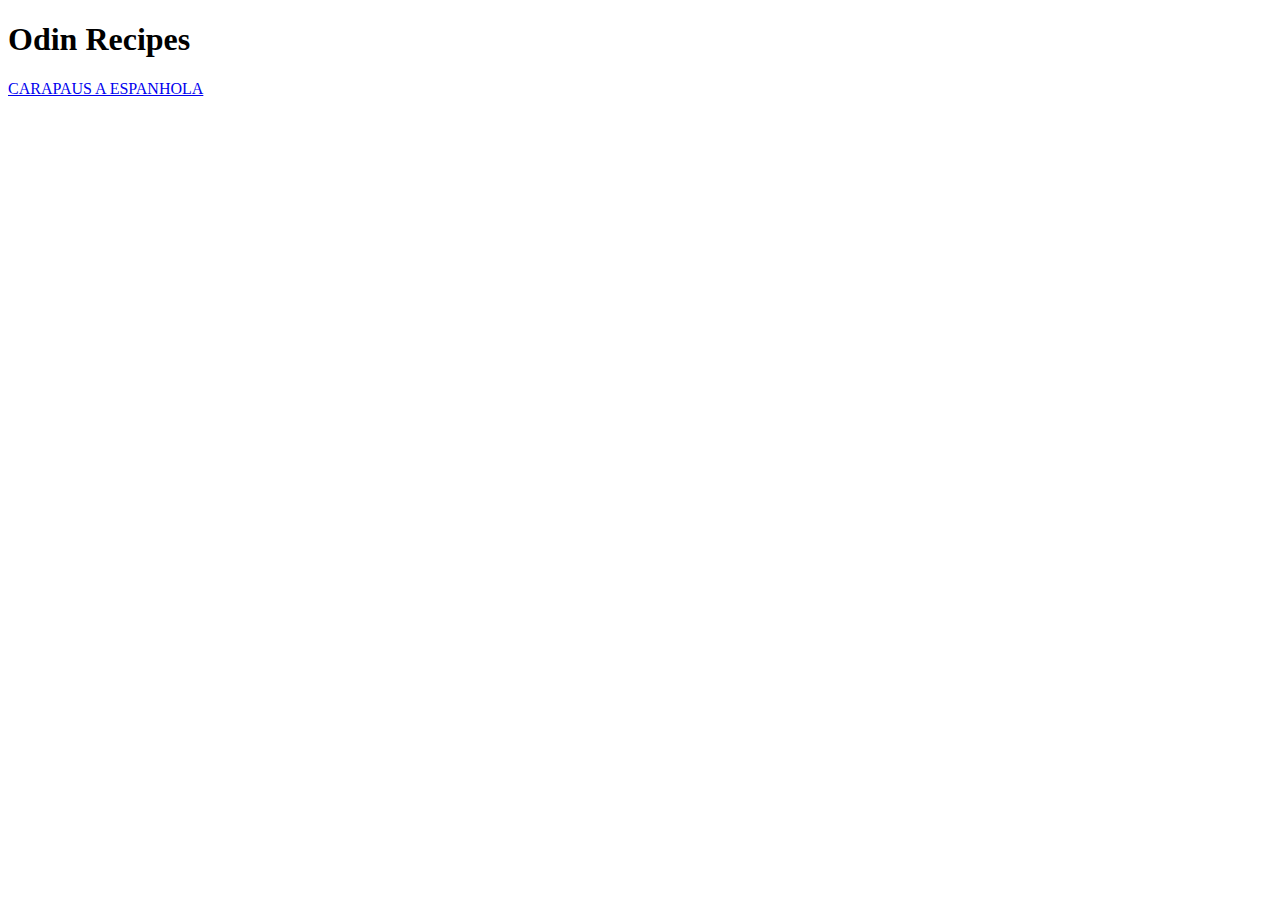
==== index.html @ e7e64221 "iteration 1 and 2 - Add index and 1 recipe" ====
<!DOCTYPE html>
<html lang="en">
<head>
    <meta charset="UTF-8">
    <meta http-equiv="X-UA-Compatible" content="IE=edge">
    <meta name="viewport" content="width=device-width, initial-scale=1.0">
    <title>Document</title>
</head>
<body>
    <h1>Odin Recipes</h1>
    <a href="./recipes/carapausEspanhola.html">CARAPAUS A ESPANHOLA</a>    
</body>
</html>
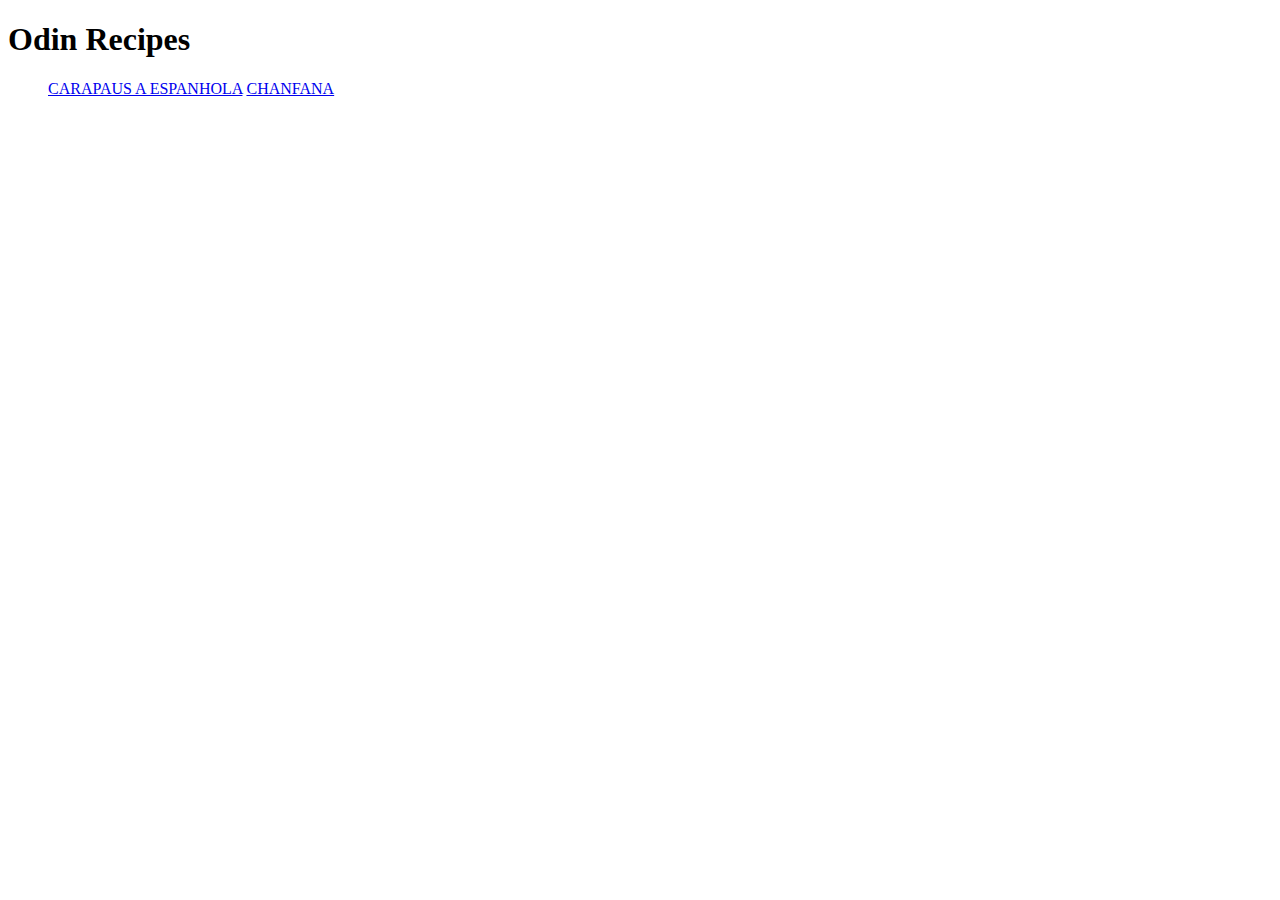
==== commit cbb8b524: "Add chafana and carapaus to the recipe page" ====
--- a/index.html
+++ b/index.html
@@ -8,6 +8,9 @@
 </head>
 <body>
     <h1>Odin Recipes</h1>
-    <a href="./recipes/carapausEspanhola.html">CARAPAUS A ESPANHOLA</a>    
+    <ul>
+        <a href="./recipes/carapausEspanhola.html">CARAPAUS A ESPANHOLA</a>    
+        <a href="./recipes/chanfana.html">CHANFANA</a>    
+    </ul>
 </body>
 </html>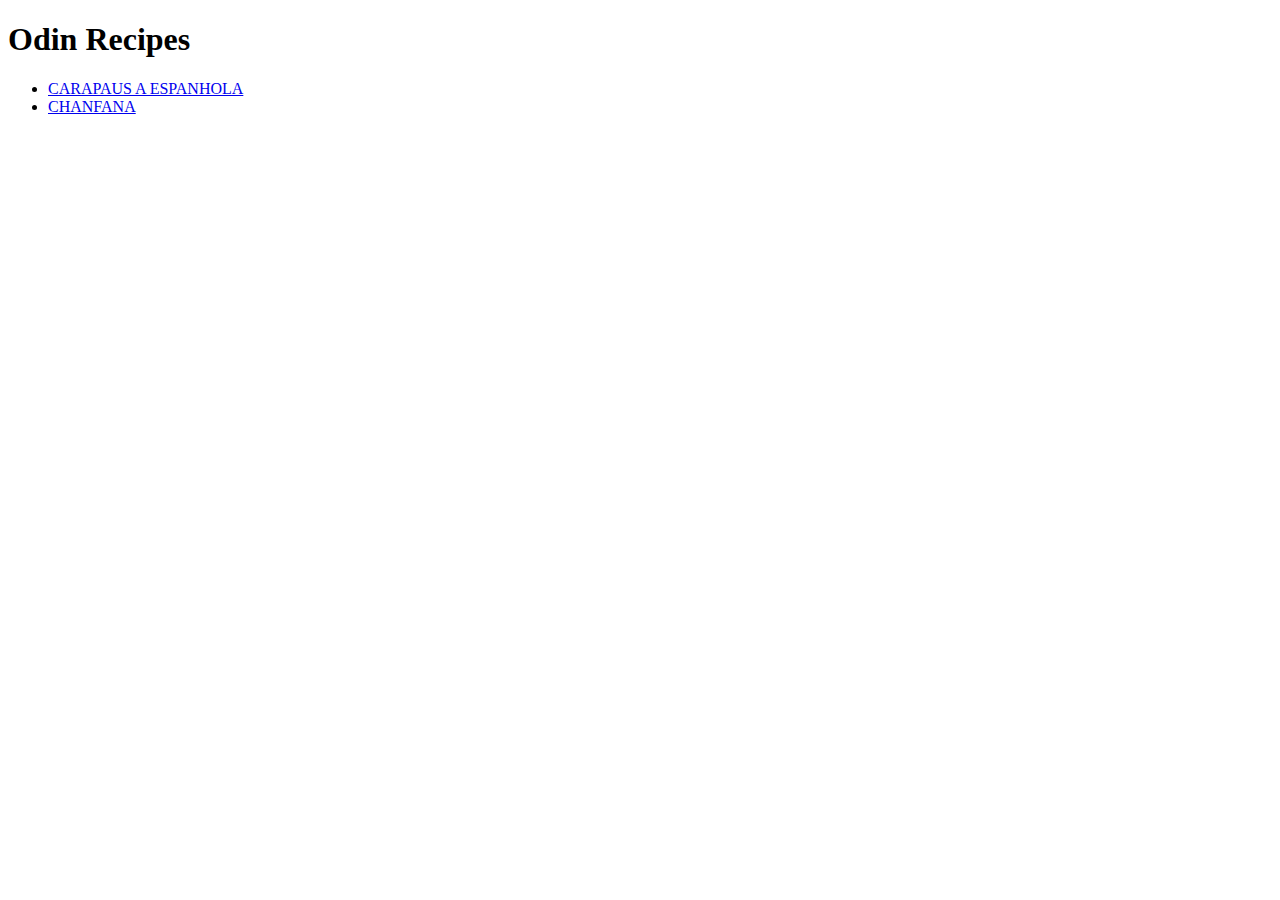
==== commit ed954e99: "Add list to index" ====
--- a/index.html
+++ b/index.html
@@ -9,8 +9,8 @@
 <body>
     <h1>Odin Recipes</h1>
     <ul>
-        <a href="./recipes/carapausEspanhola.html">CARAPAUS A ESPANHOLA</a>    
-        <a href="./recipes/chanfana.html">CHANFANA</a>    
+        <li><a href="./recipes/carapausEspanhola.html">CARAPAUS A ESPANHOLA</a></li>
+        <li><a href="./recipes/chanfana.html">CHANFANA</a></li>
     </ul>
 </body>
 </html>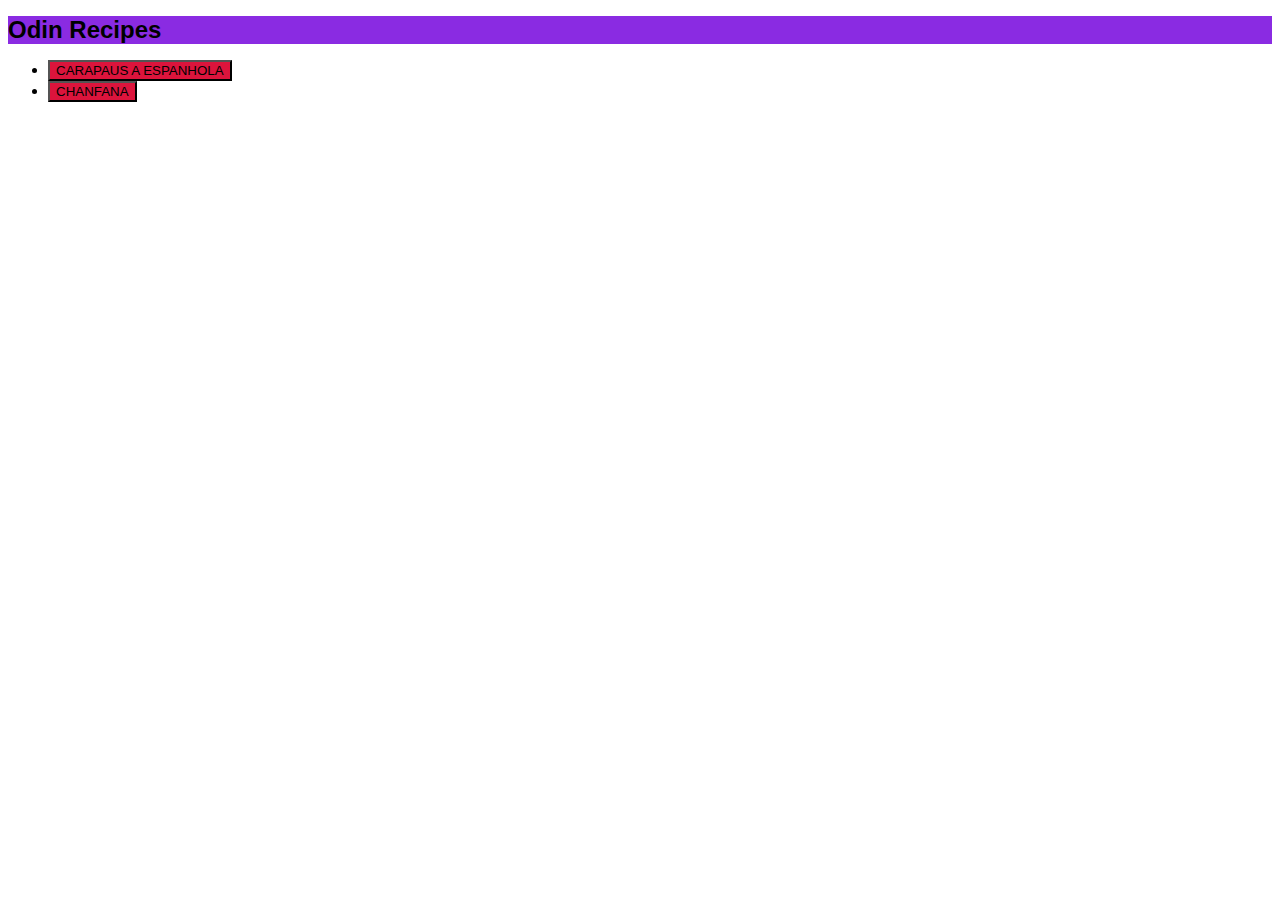
==== commit 8a9bf2f3: "Add buttons and styles" ====
--- a/index.html
+++ b/index.html
@@ -1,5 +1,12 @@
 <!DOCTYPE html>
 <html lang="en">
+<head>
+  <meta charset="UTF-8">
+  <meta http-equiv="X-UA-Compatible" content="IE=edge">
+  <meta name="viewport" content="width=device-width, initial-scale=1.0">
+  <title>Descendant Combinator</title>
+  <link rel="stylesheet" href="styles.css">
+</head>
 <head>
     <meta charset="UTF-8">
     <meta http-equiv="X-UA-Compatible" content="IE=edge">
@@ -7,10 +14,10 @@
     <title>Document</title>
 </head>
 <body>
-    <h1>Odin Recipes</h1>
+    <h1 id="titulo">Odin Recipes</h1>
     <ul>
-        <li><a href="./recipes/carapausEspanhola.html">CARAPAUS A ESPANHOLA</a></li>
-        <li><a href="./recipes/chanfana.html">CHANFANA</a></li>
+        <li><button onclick= "location.href='./recipes/carapausEspanhola.html'">CARAPAUS A ESPANHOLA</button></li>
+        <li><button onclick= "location.href='./recipes/chanfana.html'">CHANFANA</button></li>
     </ul>
 </body>
 </html>--- a/styles.css
+++ b/styles.css
@@ -0,0 +1,9 @@
+#titulo {
+    font-size: x-large;
+    font-family: Impact, Haettenschweiler, 'Arial Narrow Bold', sans-serif;
+    background-color: blueviolet;
+}
+
+button {
+    background-color: crimson;
+}